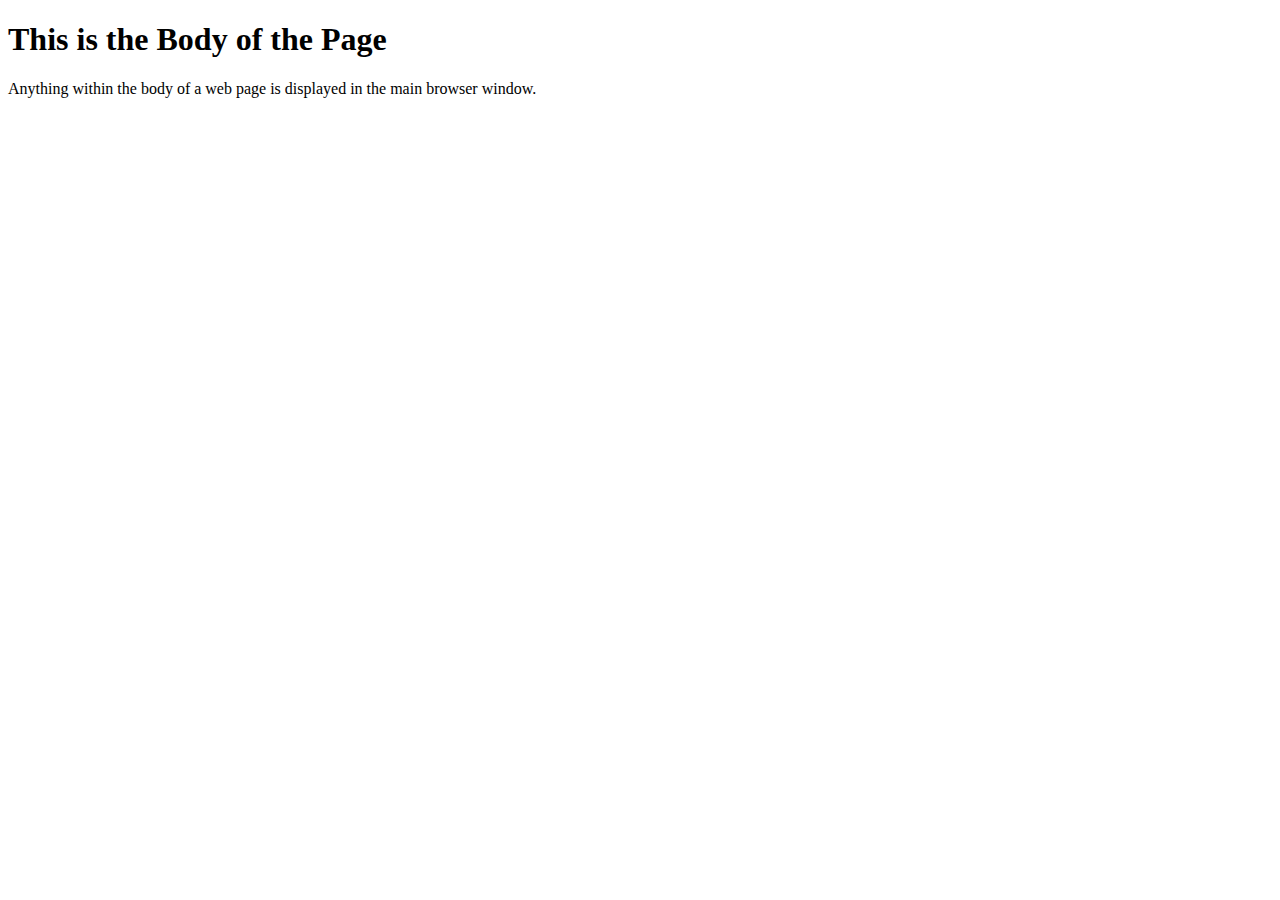
==== project1/index.html @ 0ec44428 "project 1" ====
<!DOCTYPE html>
<html lang="en">
	<head>
		<meta charset="utf-8"/>
		<title>This is the Title of...</title>
	</head>
	<body>
		<h1>This is the Body of the Page</h1>
		<p>Anything within the body of a web page is displayed in the main browser window.</p>
	</body>
</html>
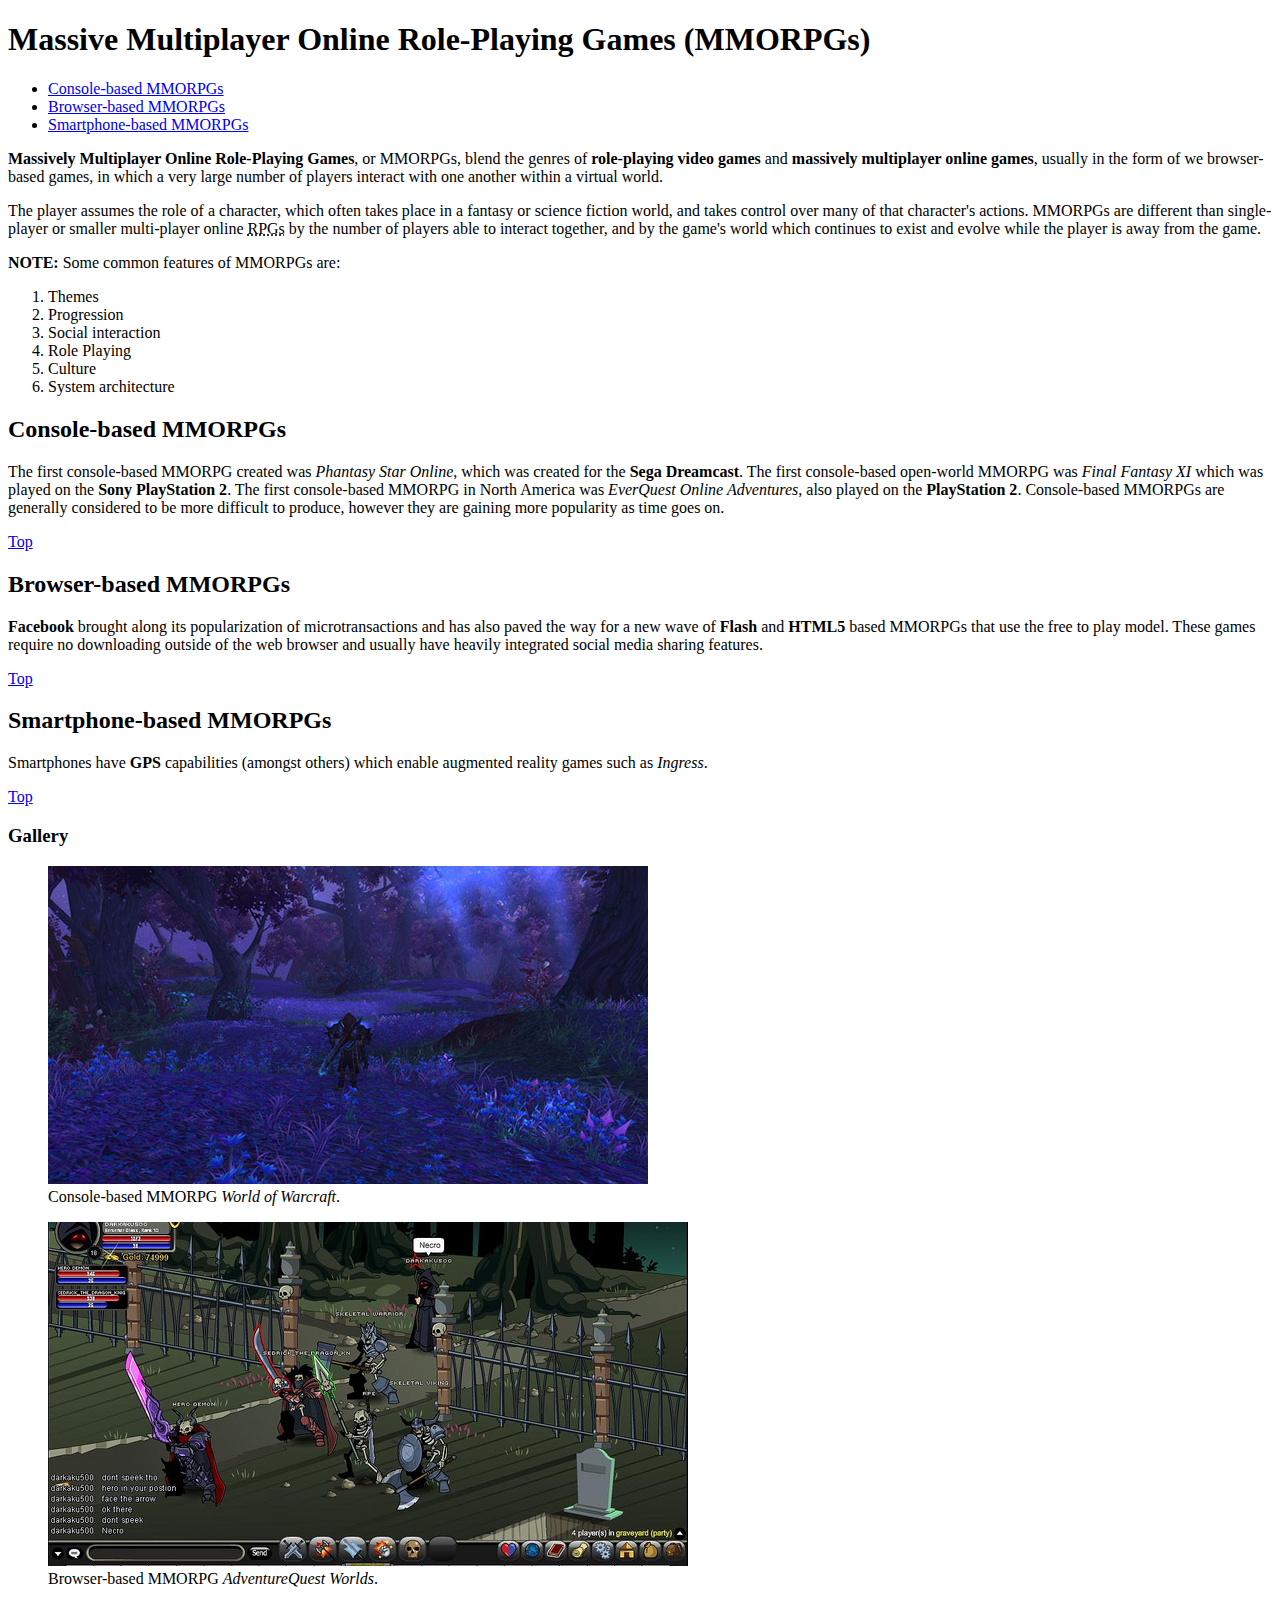
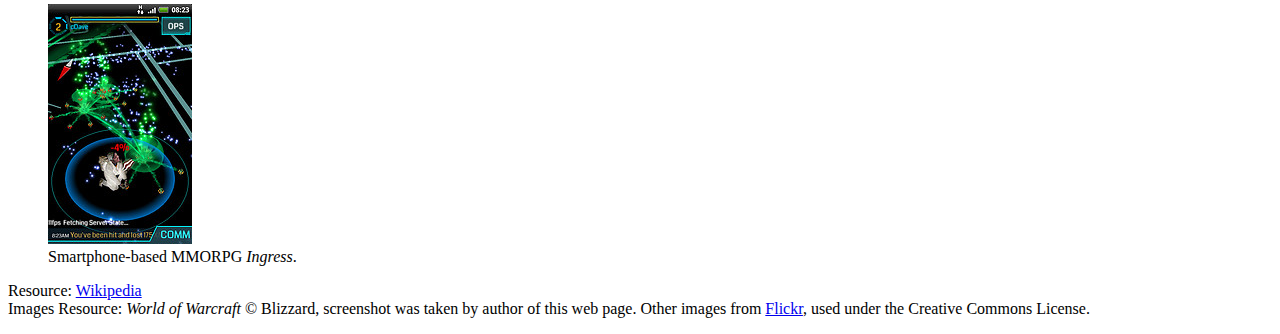
==== commit 51bf65b5: "Project 1" ====
--- a/project1/index.html
+++ b/project1/index.html
@@ -2,10 +2,93 @@
 <html lang="en">
 	<head>
 		<meta charset="utf-8"/>
-		<title>This is the Title of...</title>
+		<title>Massively Multiplayer Online Role-Playing Game</title>
 	</head>
 	<body>
-		<h1>This is the Body of the Page</h1>
-		<p>Anything within the body of a web page is displayed in the main browser window.</p>
+		<h1 id="top">Massive Multiplayer Online Role-Playing Games (MMORPGs)</h1>
+		
+		<ul>
+		<li><a href="#console">Console-based MMORPGs</a></li>
+		<li><a href="#browser">Browser-based MMORPGs</a></li>
+		<li><a href="#smartphone">Smartphone-based MMORPGs</a></li>
+		</ul>
+		
+		<p><strong>Massively Multiplayer Online Role-Playing Games</strong>, or MMORPGs, 
+		blend the genres of <strong>role-playing video games</strong> and <strong>massively 
+		multiplayer online games</strong>, usually in the form of we browser-based games, 
+		in which a very large number of players interact with one another within a virtual world.</p>
+		
+		<p>The player assumes the role of a character, which often takes place in a fantasy
+		or science fiction world, and takes control over many of that character's actions.
+		MMORPGs are different than single-player or smaller multi-player online <abbr 
+		title="Role-Playing Games">RPGs</abbr> by the
+		number of players able to interact together, and by the game's world which continues
+		to exist and evolve while the player is away from the game.</p>
+		
+		<p><strong>NOTE:</strong> Some common features of MMORPGs are:</p>
+		<ol>
+			<li>Themes</li>
+			<li>Progression</li>
+			<li>Social interaction</li>
+			<li>Role Playing</li>
+			<li>Culture</li>
+			<li>System architecture</li>
+		</ol>
+		
+		<h2 id="console">Console-based MMORPGs</h2>
+		
+		<p>The first console-based MMORPG created was <em>Phantasy Star Online</em>, which
+		was created for the <strong>Sega Dreamcast</strong>.  The first console-based open-world
+		MMORPG was <em>Final Fantasy XI</em> which was played on the <strong>Sony PlayStation
+		2</strong>.  The first console-based MMORPG in North America was <em>EverQuest
+		Online Adventures</em>, also played on the <strong>PlayStation 2</strong>.  Console-based
+		MMORPGs are generally considered to be more difficult to produce, however they are 
+		gaining more popularity as time goes on.</p>
+		
+		<a href="#top">Top</a>
+				
+		<h2 id="browser">Browser-based MMORPGs</h2>
+		
+		<p><strong>Facebook</strong> brought along its popularization of microtransactions 
+		and has also paved the way for a new wave of <strong>Flash</strong> and <strong>HTML5</strong>
+		based MMORPGs that use the free to play model.  These games require no downloading 
+		outside of the web browser and usually have heavily integrated social media sharing features.</p>
+		
+		<a href="#top">Top</a>
+		
+		<h2 id="smartphone">Smartphone-based MMORPGs</h2>
+		
+		<p>Smartphones have <strong>GPS</strong> capabilities (amongst others) which enable
+		augmented reality games such as <em>Ingress</em>.</p>
+		
+		<a href="#top">Top</a>
+		
+		<h3>Gallery</h3>
+		
+		<figure>
+			<a href="images/wow.jpg"><img src="images/tn-wow.jpg"
+				alt="A screenshot from World of Warcraft" /></a>
+			<figcaption>Console-based MMORPG <em>World of Warcraft</em>.
+			</figcaption>
+		</figure>
+		
+		<figure>
+			<a href="images/aqw.jpg"><img src="images/tn-aqw.jpg"
+				alt="A screenshot of AdventureQuest Worlds" /></a>
+			<figcaption>Browser-based MMORPG <em>AdventureQuest Worlds</em>.
+			</figcaption>
+		</figure>
+		
+		<figure>
+			<a href="images/ingress.png"><img src="images/tn-ingress.jpg"
+				alt="A screenshot of Ingress" /></a>
+			<figcaption>Smartphone-based MMORPG <em>Ingress</em>.
+			</figcaption>
+		</figure>
+		
+		<p>Resource: <a href="http://en.wikipedia.org/wiki/Massively_multiplayer_online_role-playing_game">Wikipedia</a><br />
+		Images Resource: <em>World of Warcraft</em> &copy; Blizzard, screenshot was taken by
+		author of this web page.  Other images from <a href="https://www.flickr.com">Flickr</a>,
+		used under the Creative Commons License.
 	</body>
 </html>